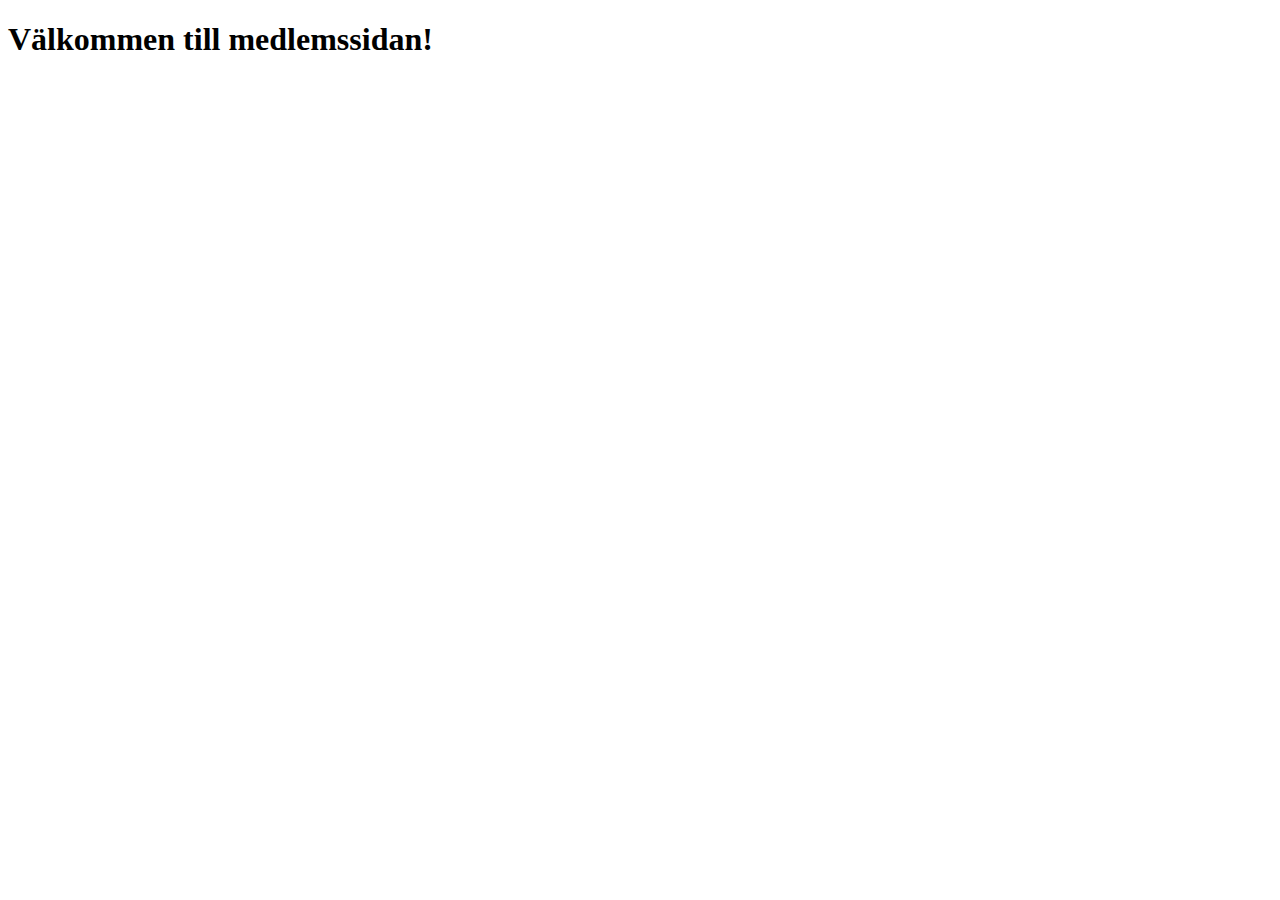
==== src/main/resources/templates/index.html @ d25e0e41 "WIP Skapa ett formulär" ====
<!DOCTYPE html>
<html lang="en" xmlns="http://www.thymeleaf.org">
<head>
    <meta charset="UTF-8">
    <meta name="viewport" content="width= , initial-scale=1.0">
    <title>Medlemssidan</title>
</head>
<body>
    <h1>Välkommen till medlemssidan!</h1>
    
</body>
</html>
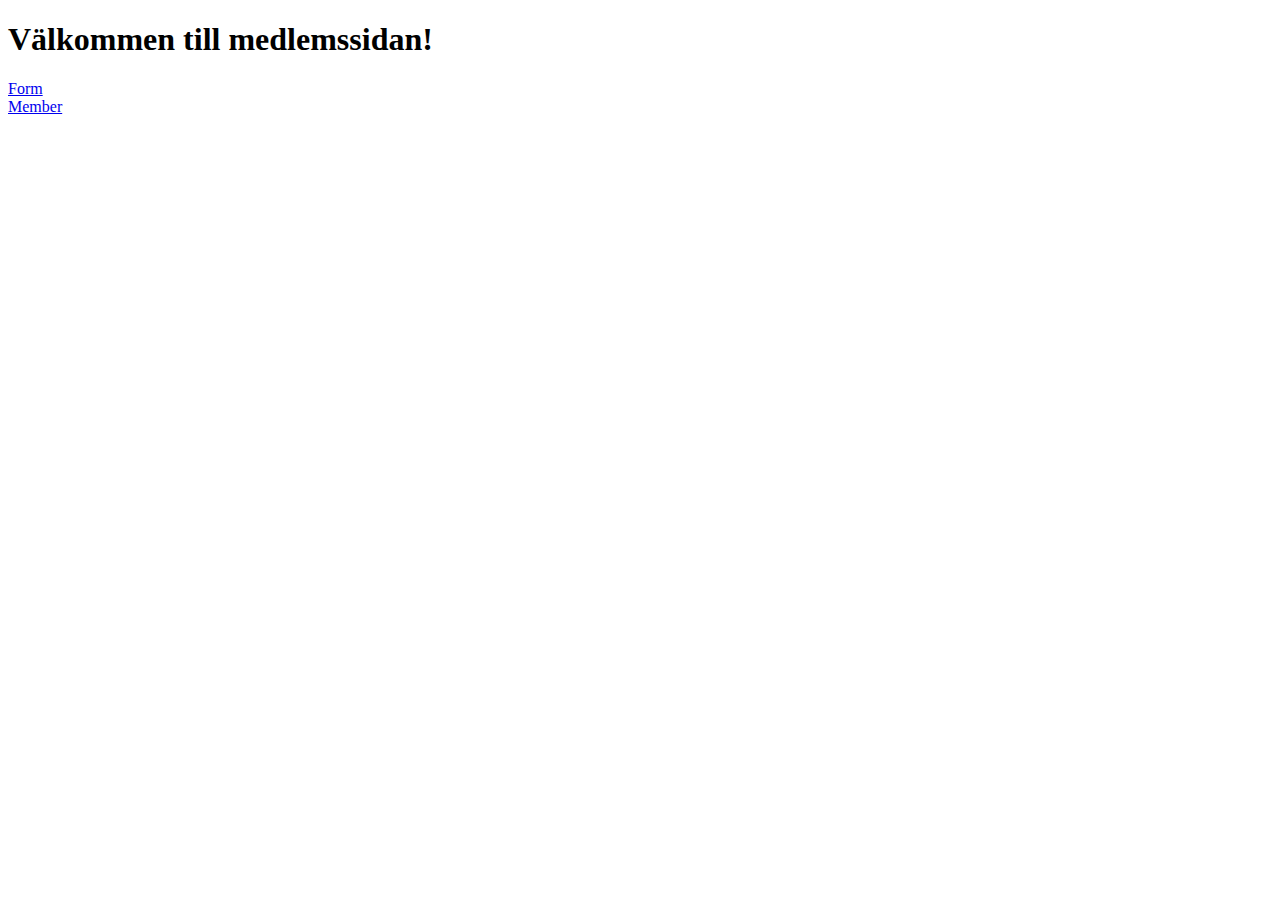
==== commit 7cbec288: "Ĺagt till formulär" ====
--- a/src/main/resources/templates/index.html
+++ b/src/main/resources/templates/index.html
@@ -8,5 +8,8 @@
 <body>
     <h1>Välkommen till medlemssidan!</h1>
     
+
+    <div><a href="/form">Form</a></div>
+    <div><a href="/member">Member</a></div>
 </body>
 </html>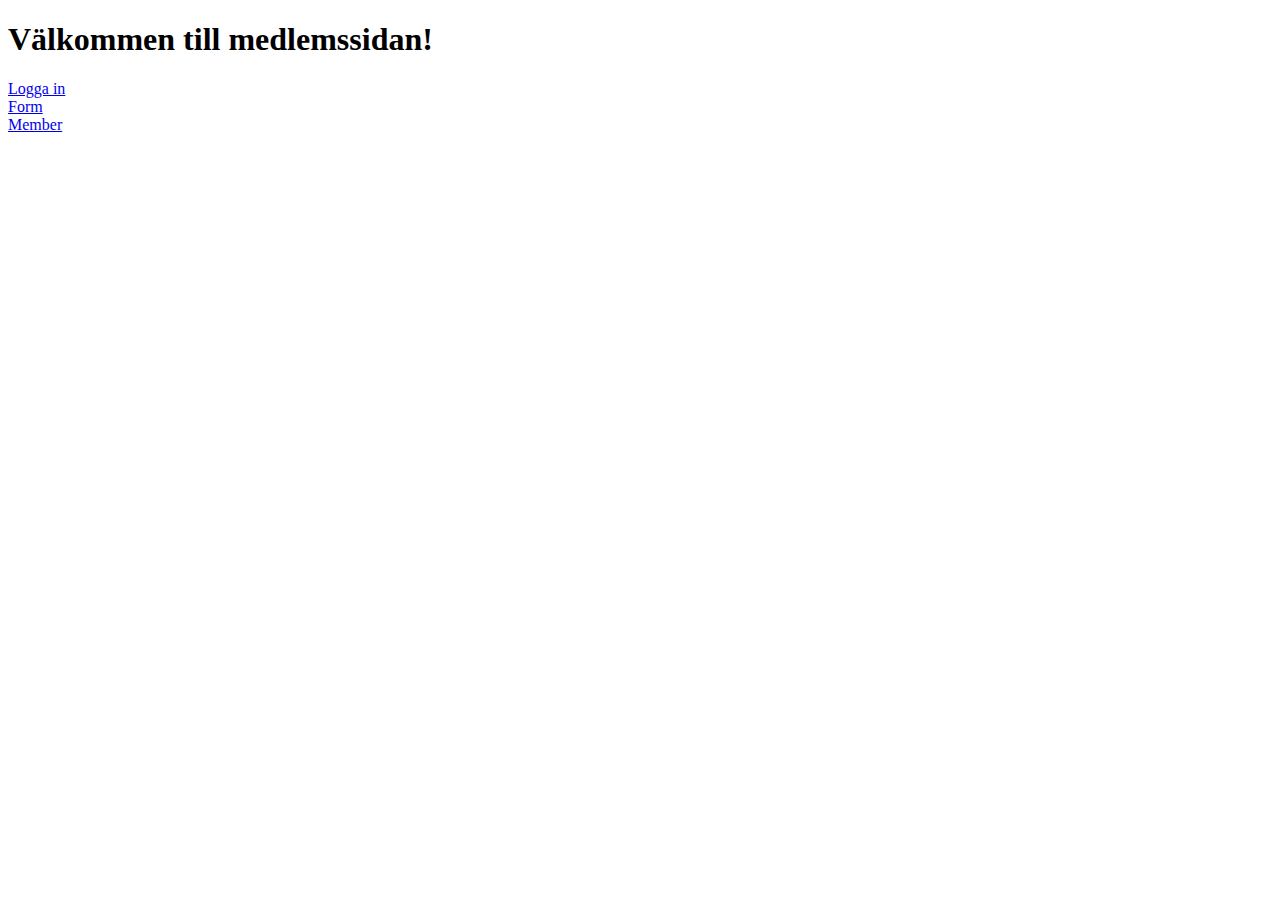
==== commit 2d1269b9: "WIP login-sida" ====
--- a/src/main/resources/templates/index.html
+++ b/src/main/resources/templates/index.html
@@ -9,6 +9,7 @@
     <h1>Välkommen till medlemssidan!</h1>
     
 
+    <div><a href="/login">Logga in</a></div>
     <div><a href="/form">Form</a></div>
     <div><a href="/member">Member</a></div>
 </body>
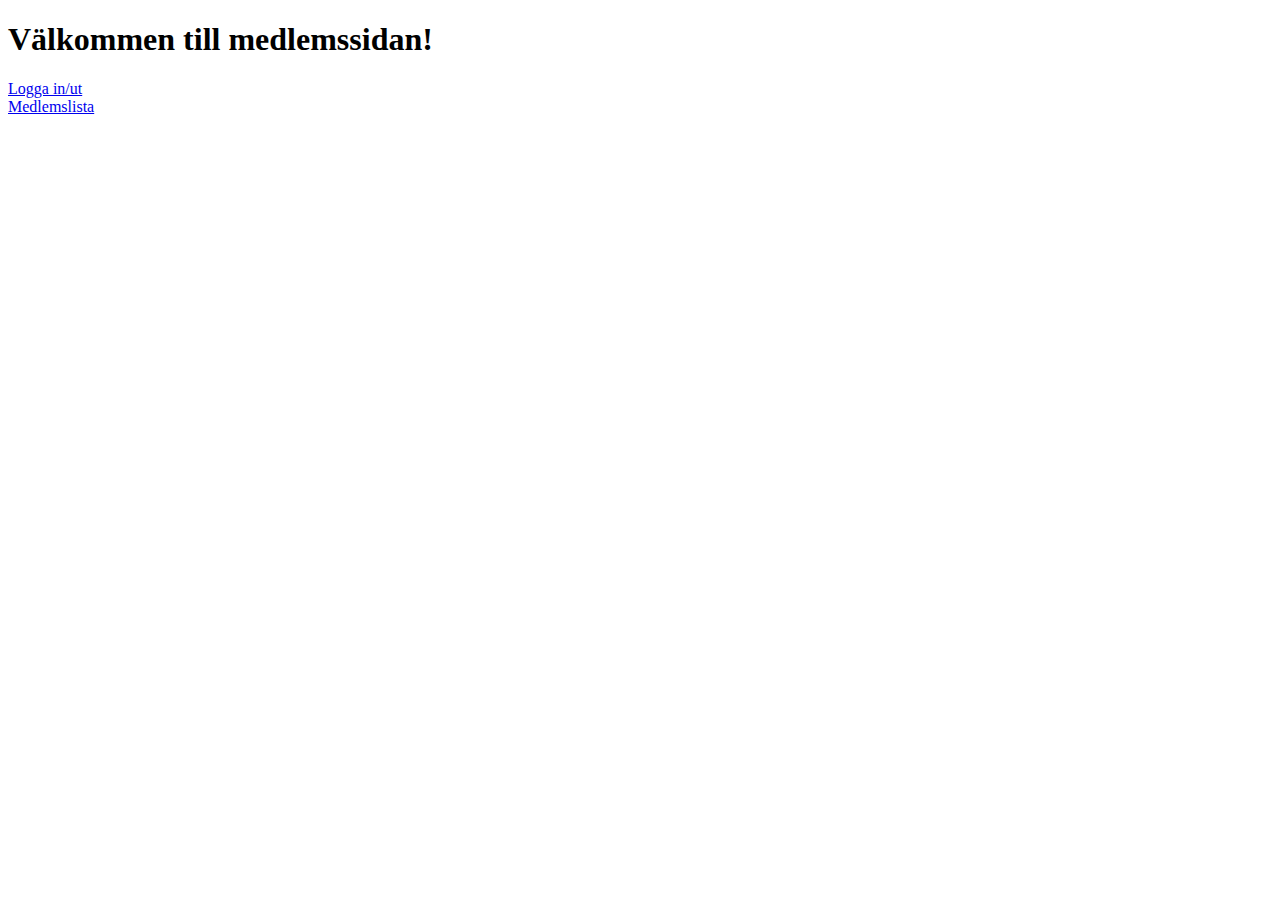
==== commit 5dbafe0b: "WIP login-sida" ====
--- a/src/main/resources/templates/index.html
+++ b/src/main/resources/templates/index.html
@@ -3,14 +3,15 @@
 <head>
     <meta charset="UTF-8">
     <meta name="viewport" content="width= , initial-scale=1.0">
+    <script src="login.js" defer></script>
     <title>Medlemssidan</title>
 </head>
 <body>
     <h1>Välkommen till medlemssidan!</h1>
     
 
-    <div><a href="/login">Logga in</a></div>
-    <div><a href="/form">Form</a></div>
-    <div><a href="/member">Member</a></div>
+    <div><a href="/login">Logga in/ut</a></div>
+    
+    <div><a href="/member">Medlemslista</a></div>
 </body>
 </html>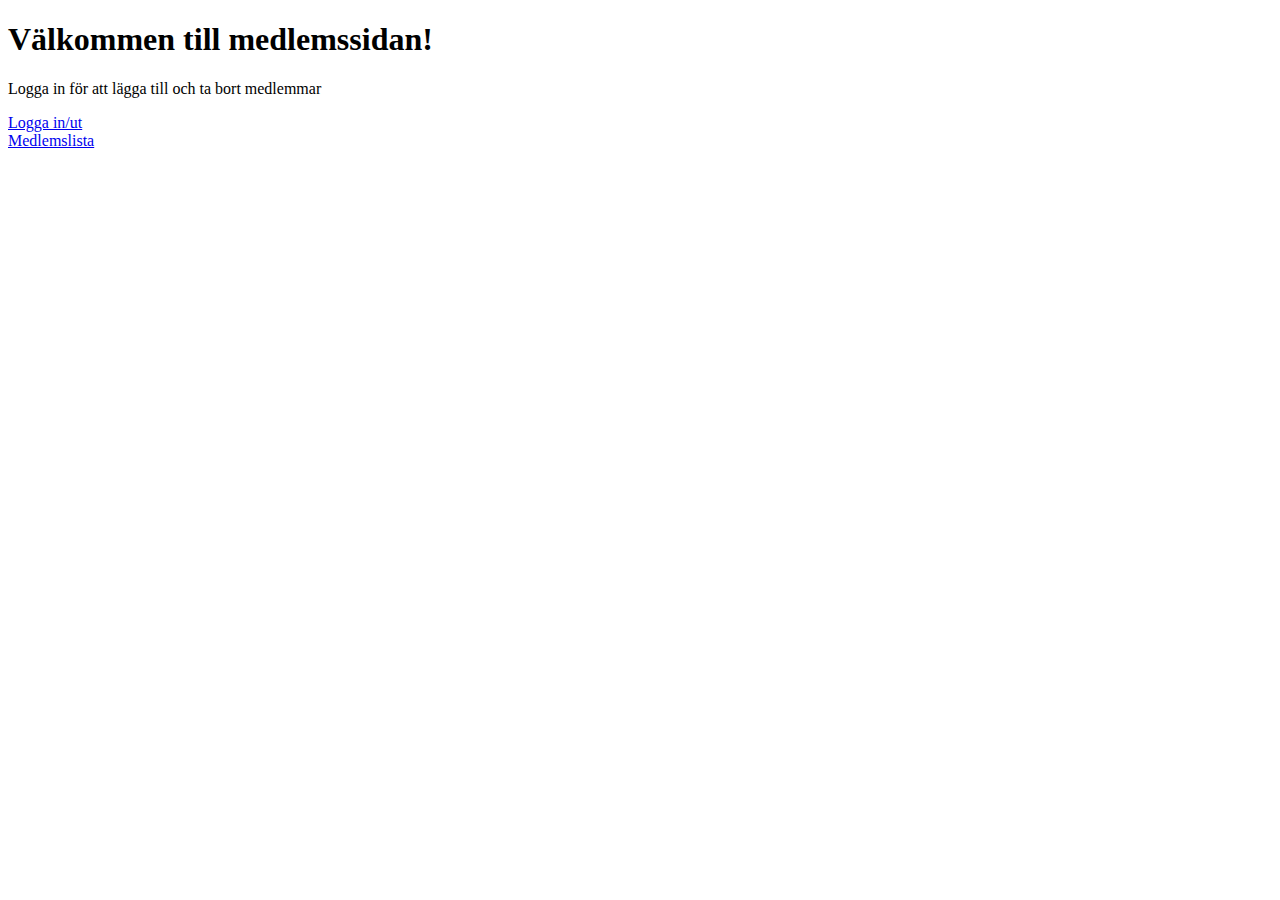
==== commit 2fc11cac: "Skapat medlemssida för admin" ====
--- a/src/main/resources/templates/index.html
+++ b/src/main/resources/templates/index.html
@@ -8,10 +8,16 @@
 </head>
 <body>
     <h1>Välkommen till medlemssidan!</h1>
+    <p>Logga in för att lägga till och ta bort medlemmar</p>
     
 
     <div><a href="/login">Logga in/ut</a></div>
     
     <div><a href="/member">Medlemslista</a></div>
+
+    <div id="parentElement">
+
+    </div>
+    
 </body>
 </html>